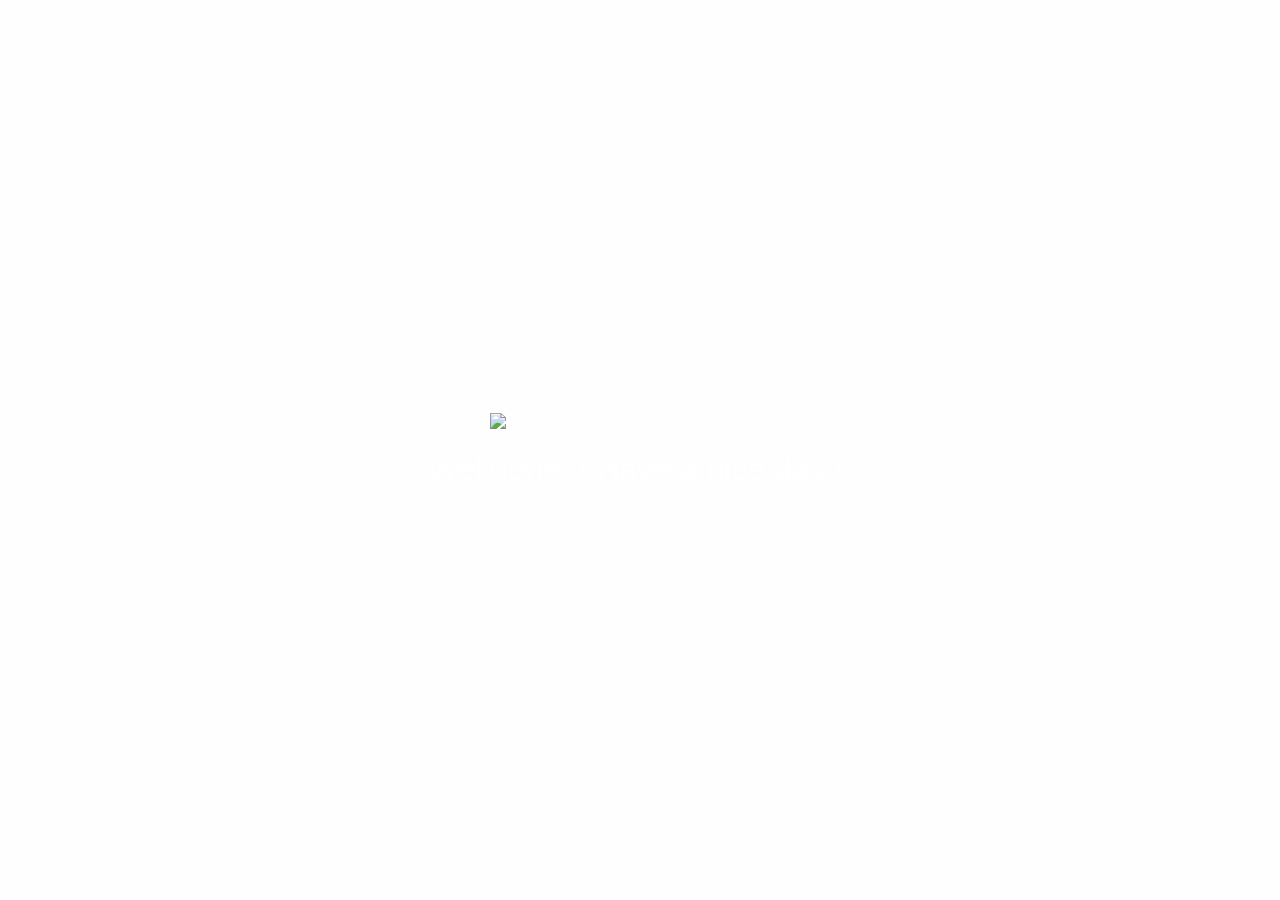
==== celebrations.html @ 5c45ac43 "FreshStart" ====
<!DOCTYPE html>
<html lang="en">
<head>
    <meta charset="UTF-8">
    <meta name="viewport" content="width=device-width, initial-scale=1.0">
    <title>Celebration Page</title>
    <style>
        body {
            background-color: #FEFEFE; /* Background color from the image */
            margin: 0;
            display: flex;
            flex-direction: column;
            align-items: center;
            justify-content: center;
            height: 100vh;
            font-family: sans-serif;
            color: white;
            overflow: hidden; /* Hide scrollbars */
        }

        #logo {
            width: 300px; /* Adjust as needed */
            margin-bottom: 20px;
        }

        #message {
            font-size: 2em;
            text-align: center;
        }
    </style>
    <!-- confetti.js -->
    <script src="https://cdn.jsdelivr.net/npm/canvas-confetti@1.6.0/dist/confetti.browser.min.js"></script>
</head>
<body>
    <img id="logo" src="https://pplx-res.cloudinary.com/image/upload/v1740018004/user_uploads/gbwwmDREnhKLkGj/DALL-E-2025-02-20-00.09.22-Logo-design-for-Rivi-an-AI-based-tool-for-managing-badminton-court-allocation-for-clubs.-The-logo-should-be-modern-and-sleek-combining-elements-of.jpg" alt="Rivi Logo">
    <div id="message">Welldone !! Have a nice day !!</div>

    <script>
        // Function to trigger confetti
        function party() {
            confetti({
                particleCount: 200,
                spread: 200,
                origin: { y: 0.6 }
            });
        }

        // Trigger confetti in a loop
        setInterval(party, 3000); // Call party function every 3 seconds (adjust as needed)

    </script>
</body>
</html>
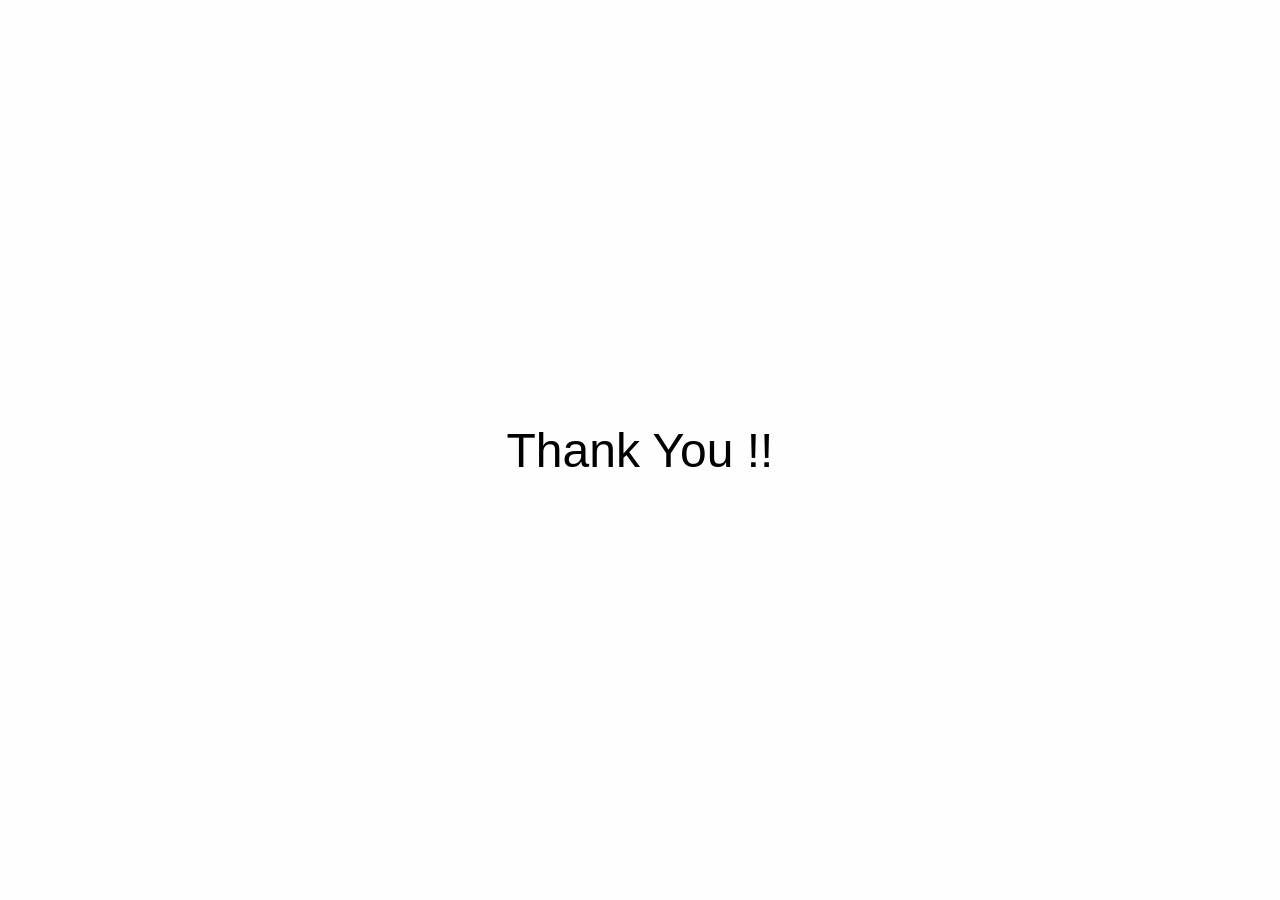
==== commit 3e0e9d57: "justclubs-appcreation" ====
--- a/celebrations.html
+++ b/celebrations.html
@@ -3,51 +3,65 @@
 <head>
     <meta charset="UTF-8">
     <meta name="viewport" content="width=device-width, initial-scale=1.0">
-    <title>Celebration Page</title>
+    <title>Thank You Page</title>
     <style>
         body {
-            background-color: #FEFEFE; /* Background color from the image */
+            background-color: #FEFEFE;
             margin: 0;
             display: flex;
-            flex-direction: column;
             align-items: center;
             justify-content: center;
             height: 100vh;
             font-family: sans-serif;
-            color: white;
-            overflow: hidden; /* Hide scrollbars */
-        }
-
-        #logo {
-            width: 300px; /* Adjust as needed */
-            margin-bottom: 20px;
+            color: black;
         }
 
         #message {
-            font-size: 2em;
+            font-size: 3em;
             text-align: center;
         }
     </style>
-    <!-- confetti.js -->
-    <script src="https://cdn.jsdelivr.net/npm/canvas-confetti@1.6.0/dist/confetti.browser.min.js"></script>
 </head>
 <body>
-    <img id="logo" src="https://pplx-res.cloudinary.com/image/upload/v1740018004/user_uploads/gbwwmDREnhKLkGj/DALL-E-2025-02-20-00.09.22-Logo-design-for-Rivi-an-AI-based-tool-for-managing-badminton-court-allocation-for-clubs.-The-logo-should-be-modern-and-sleek-combining-elements-of.jpg" alt="Rivi Logo">
-    <div id="message">Welldone !! Have a nice day !!</div>
+    <div id="message">Thank You !!</div>
 
     <script>
-        // Function to trigger confetti
-        function party() {
-            confetti({
-                particleCount: 200,
-                spread: 200,
-                origin: { y: 0.6 }
-            });
+        function playBeep() {
+            try {
+                const audioContext = new (window.AudioContext || window.webkitAudioContext)();
+                const oscillator = audioContext.createOscillator();
+                const gainNode = audioContext.createGain();
+                
+                oscillator.connect(gainNode);
+                gainNode.connect(audioContext.destination);
+                
+                oscillator.frequency.value = 800;
+                oscillator.type = 'sine';
+                
+                gainNode.gain.setValueAtTime(0.3, audioContext.currentTime);
+                gainNode.gain.exponentialRampToValueAtTime(0.01, audioContext.currentTime + 0.2);
+                
+                oscillator.start();
+                oscillator.stop(audioContext.currentTime + 0.2);
+                
+                console.log('Beep attempted');
+            } catch (error) {
+                console.log('Beep failed:', error);
+            }
         }
 
-        // Trigger confetti in a loop
-        setInterval(party, 3000); // Call party function every 3 seconds (adjust as needed)
-
+        window.addEventListener('load', function() {
+            console.log('Starting beeps...');
+            
+            // Beep every 500ms for 1 minute
+            const interval = setInterval(playBeep, 500);
+            
+            // Stop after 1 minute
+            setTimeout(() => {
+                clearInterval(interval);
+                console.log('Beeps stopped');
+            }, 60000);
+        });
     </script>
 </body>
 </html>
